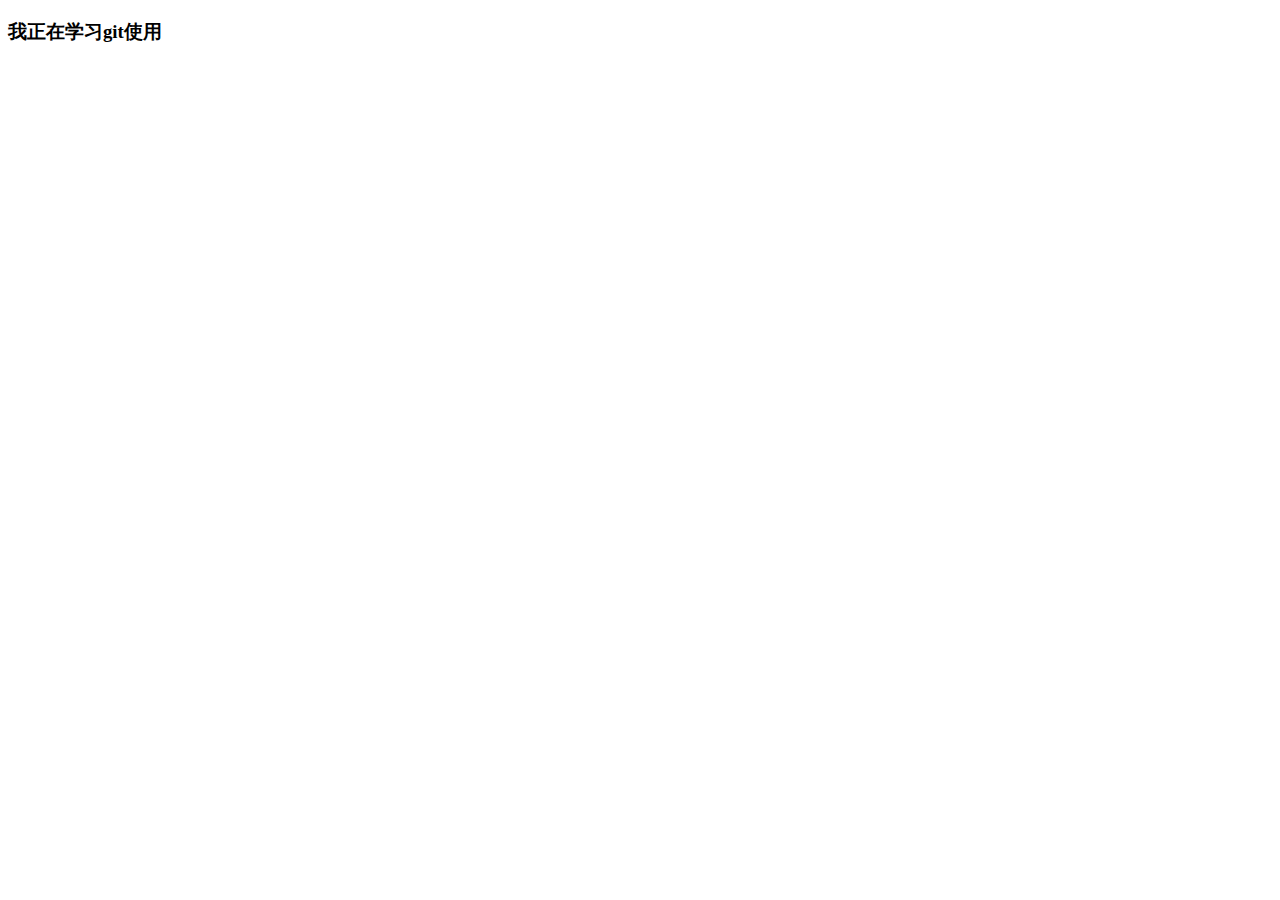
==== index.html @ 4a298c86 "first commit" ====
<!DOCTYPE html>
<html>
<head>
  <meta charset="utf-8" />
  <meta http-equiv="X-UA-Compatible" content="IE=edge">
  <title>Page Title</title>
  <meta name="viewport" content="width=device-width, initial-scale=1">
  <link rel="stylesheet" type="text/css" media="screen" href="style.css" />
  <!-- <script src="main.js"></script> -->
</head>
<body>
  <div class="header"><h3>我正在学习git使用</h3></div>
</body>
</html>
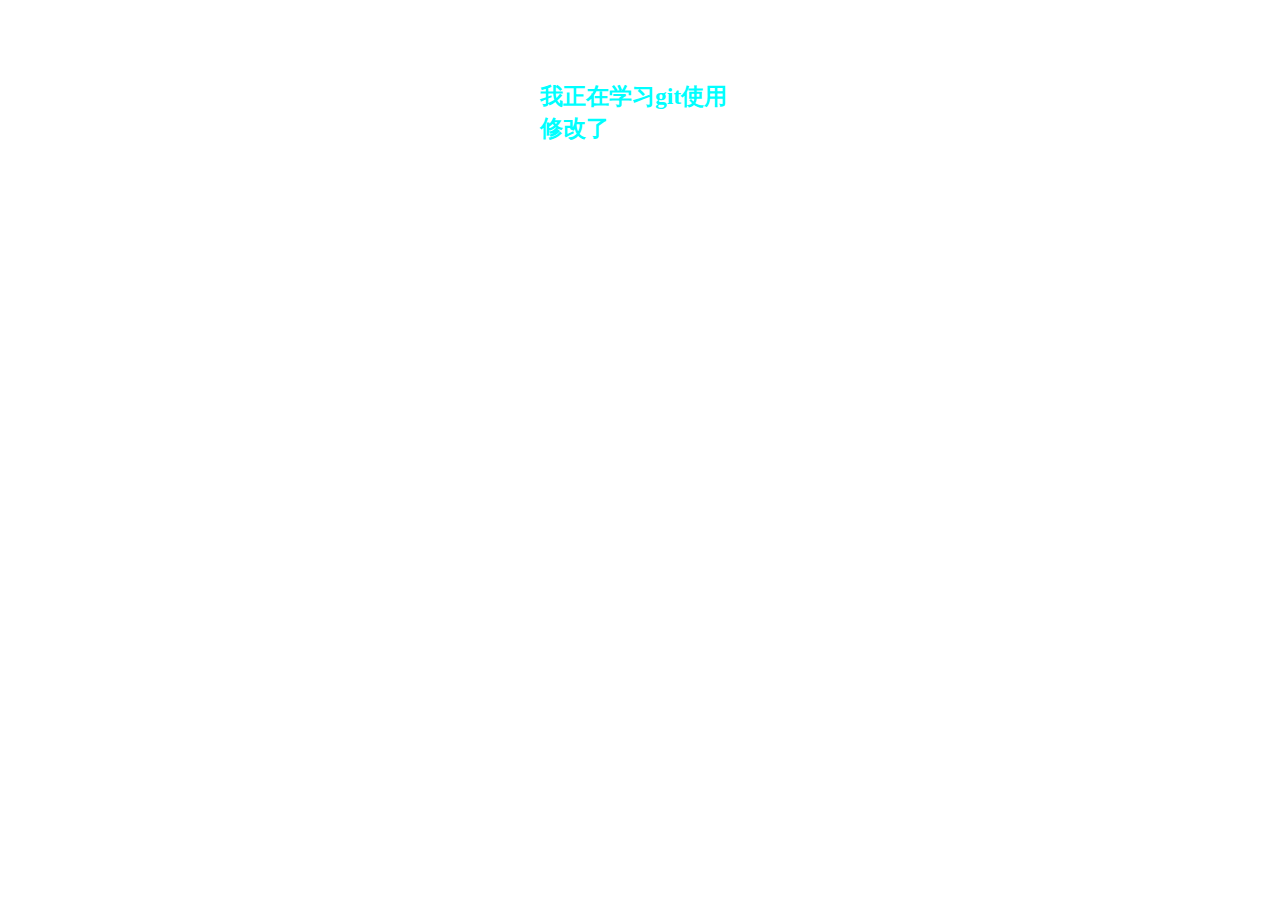
==== commit 015452a3: "xiugaile" ====
--- a/index.html
+++ b/index.html
@@ -9,6 +9,6 @@
   <!-- <script src="main.js"></script> -->
 </head>
 <body>
-  <div class="header"><h3>我正在学习git使用</h3></div>
+  <div class="header"><h3>我正在学习git使用 修改了</h3></div>
 </body>
 </html>--- a/style.css
+++ b/style.css
@@ -0,0 +1,10 @@
+*{
+ padding: 0;
+ margin: 0;
+}
+.header {
+  margin: 80px auto;
+  color: aqua;
+  font-size: 20px;
+  width: 200px;
+}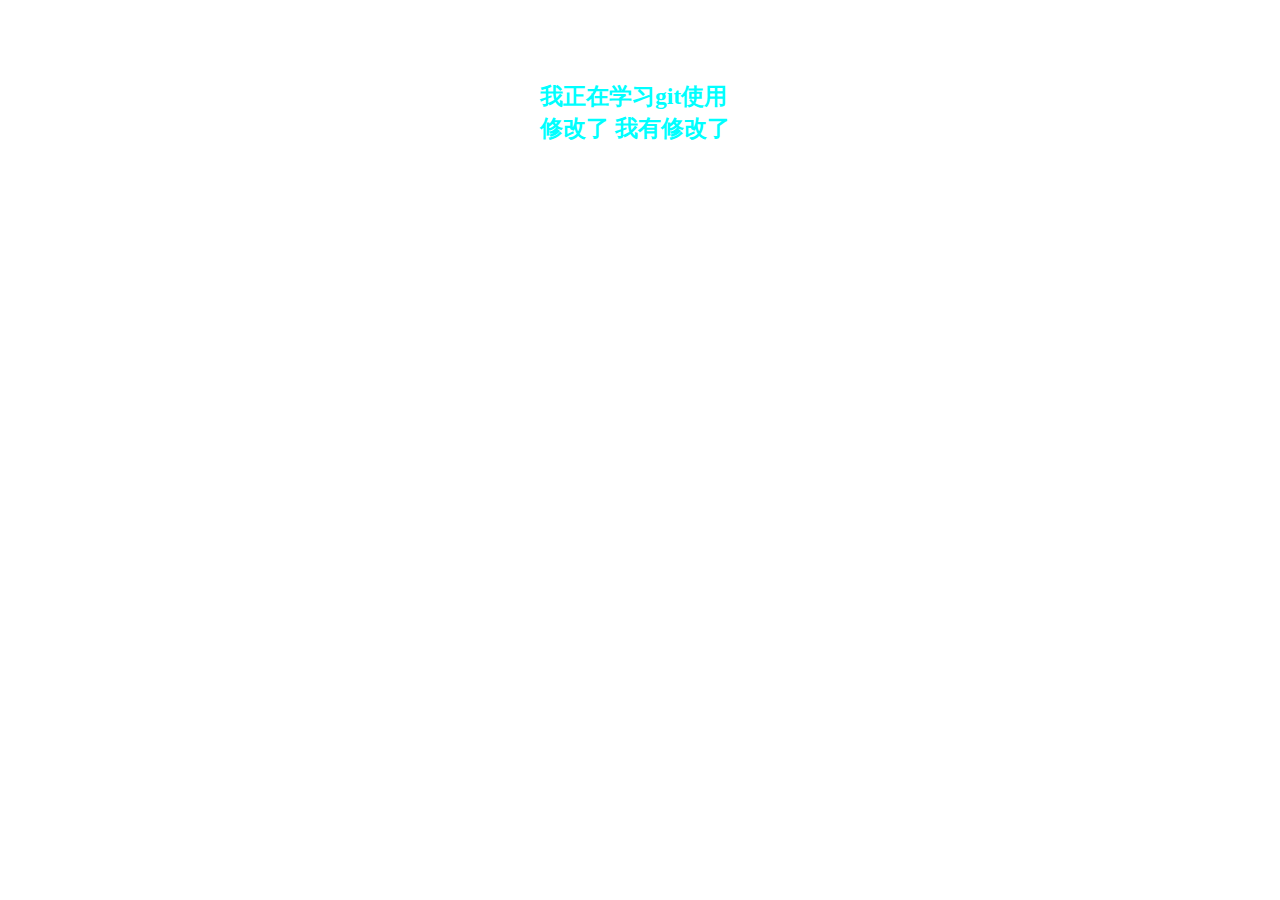
==== commit d7762f98: "tijiao" ====
--- a/index.html
+++ b/index.html
@@ -9,6 +9,6 @@
   <!-- <script src="main.js"></script> -->
 </head>
 <body>
-  <div class="header"><h3>我正在学习git使用 修改了</h3></div>
+  <div class="header"><h3>我正在学习git使用 修改了 我有修改了</h3></div>
 </body>
 </html>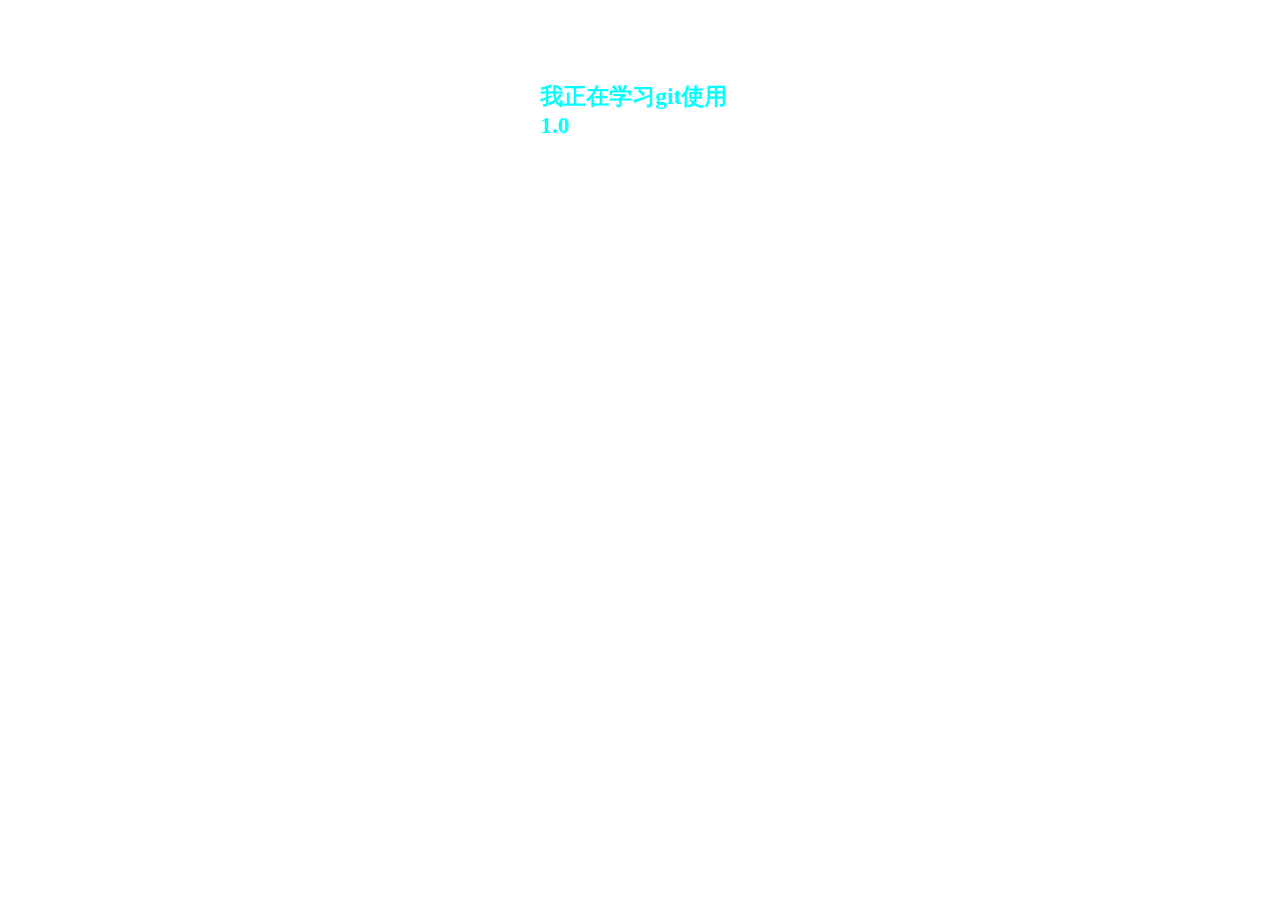
==== commit 39b881a6: "version 1.0" ====
--- a/index.html
+++ b/index.html
@@ -9,6 +9,6 @@
   <!-- <script src="main.js"></script> -->
 </head>
 <body>
-  <div class="header"><h3>我正在学习git使用 修改了 我有修改了</h3></div>
+  <div class="header"><h3>我正在学习git使用 1.0</h3></div>
 </body>
 </html>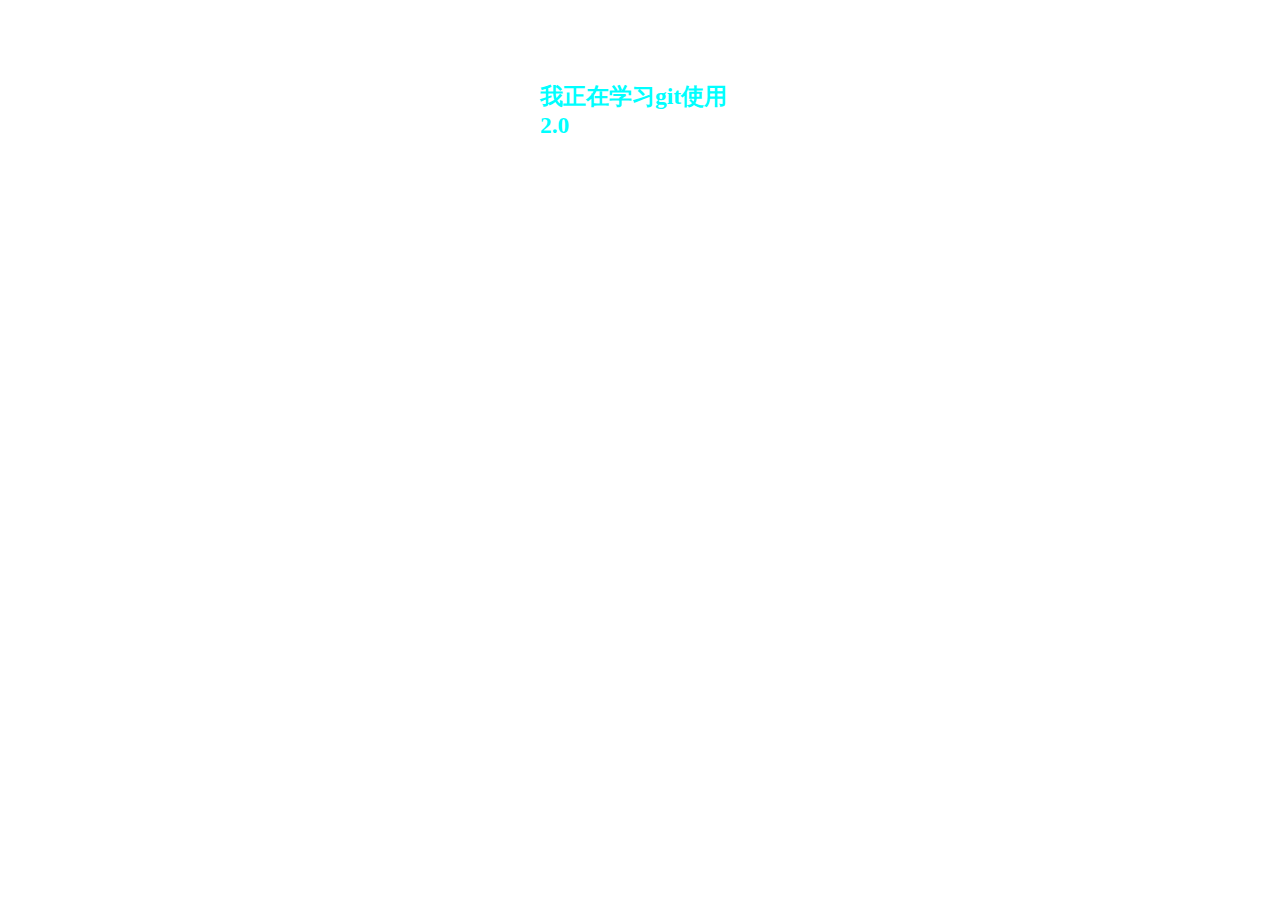
==== commit ba7567ca: "version 2.0" ====
--- a/index.html
+++ b/index.html
@@ -9,6 +9,6 @@
   <!-- <script src="main.js"></script> -->
 </head>
 <body>
-  <div class="header"><h3>我正在学习git使用 1.0</h3></div>
+  <div class="header"><h3>我正在学习git使用 2.0</h3></div>
 </body>
 </html>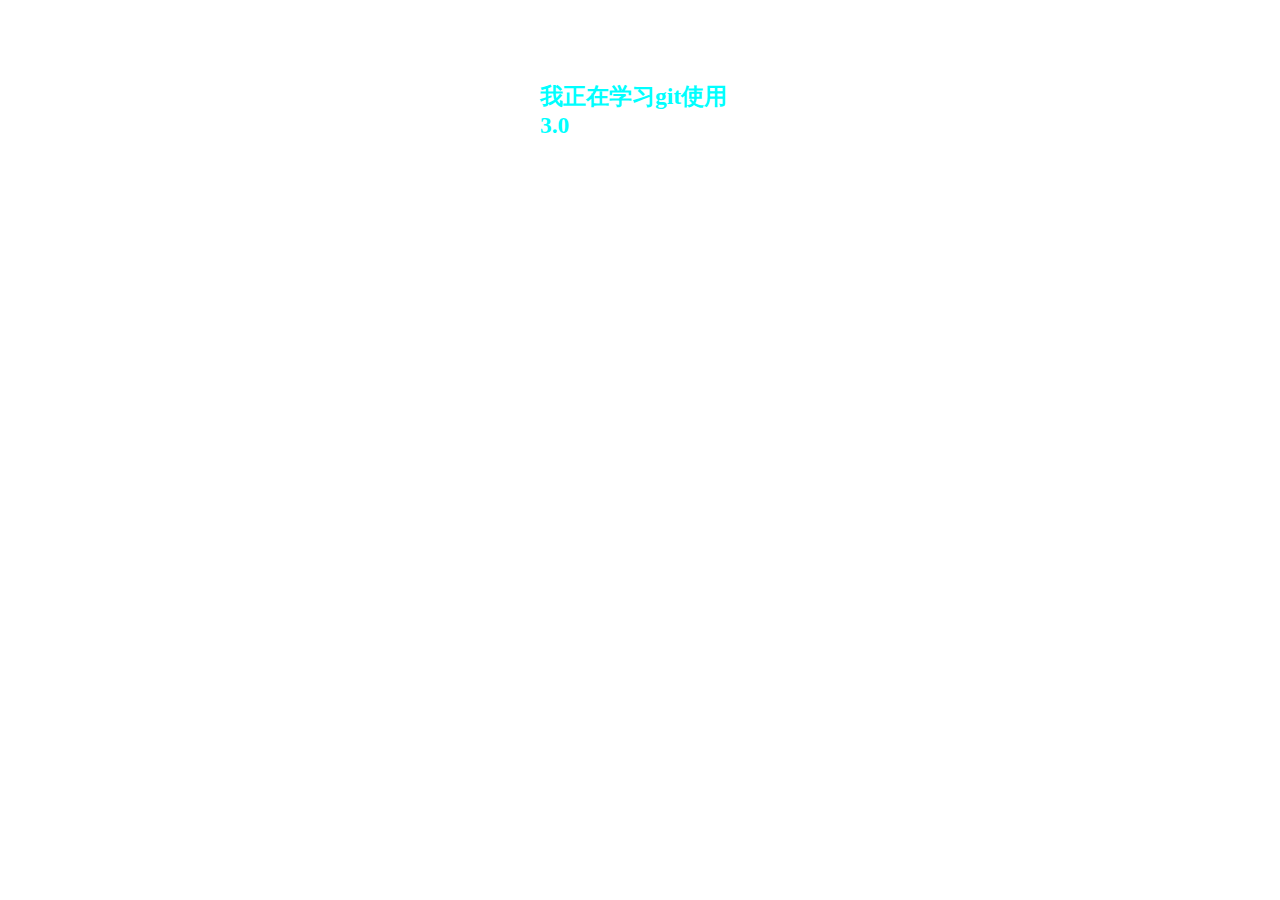
==== commit 54e1c9b7: "version 3.0" ====
--- a/index.html
+++ b/index.html
@@ -9,6 +9,6 @@
   <!-- <script src="main.js"></script> -->
 </head>
 <body>
-  <div class="header"><h3>我正在学习git使用 2.0</h3></div>
+  <div class="header"><h3>我正在学习git使用 3.0 </h3></div>
 </body>
 </html>